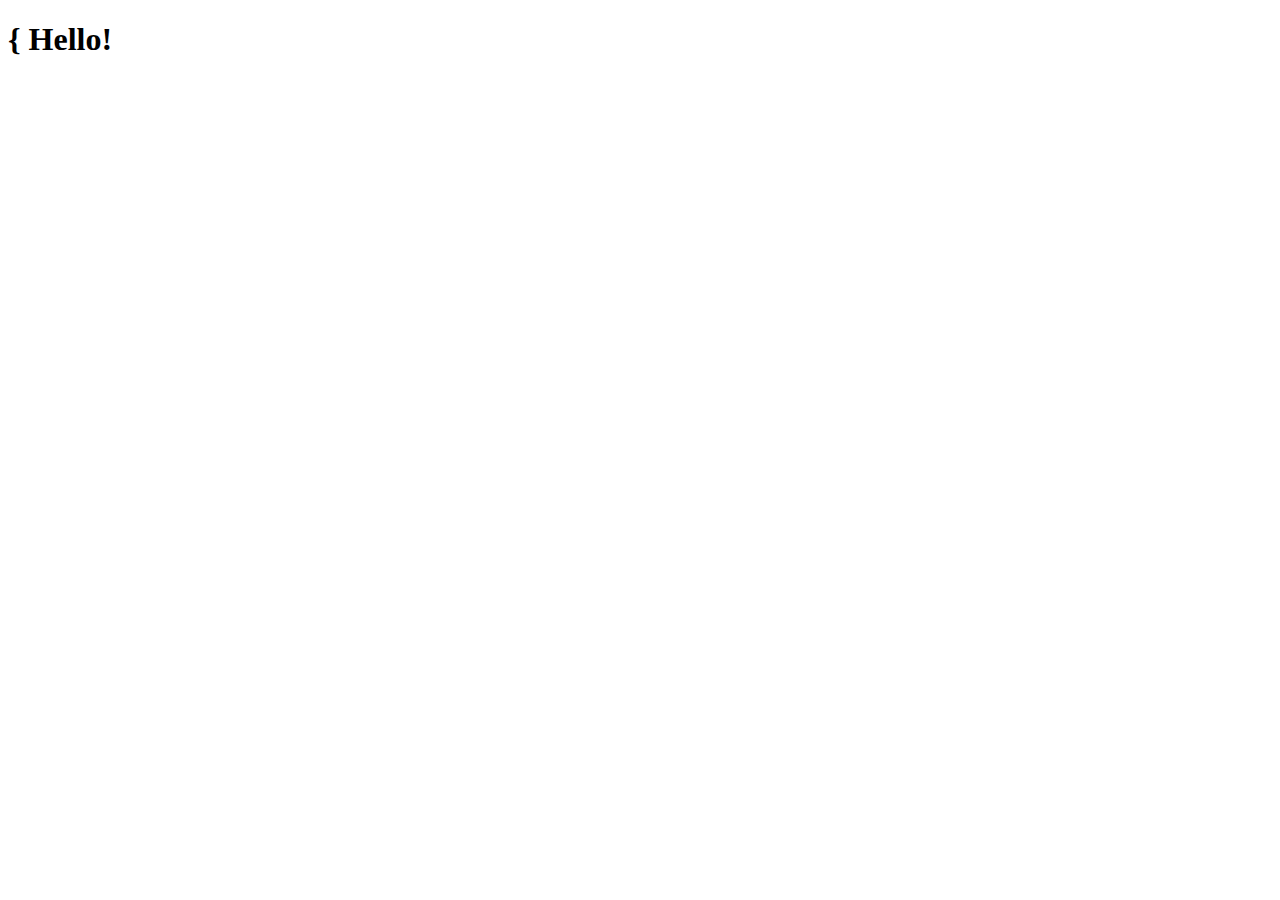
==== index.html @ dc4b1ad7 "init: Initial commit" ====
<!DOCTYPE html>
<html lang="en">
  <head>
    <meta charset="UTF-8" />
    <meta http-equiv="X-UA-Compatible" content="IE=edge" />
    <meta name="viewport" content="width=device-width, initial-scale=1.0" />
    <link rel="stylesheet" href="./style/style.css" />
    <title>Document</title>
  </head>
  <body>
    <h1>{ Hello!</h1>
  </body>
</html>
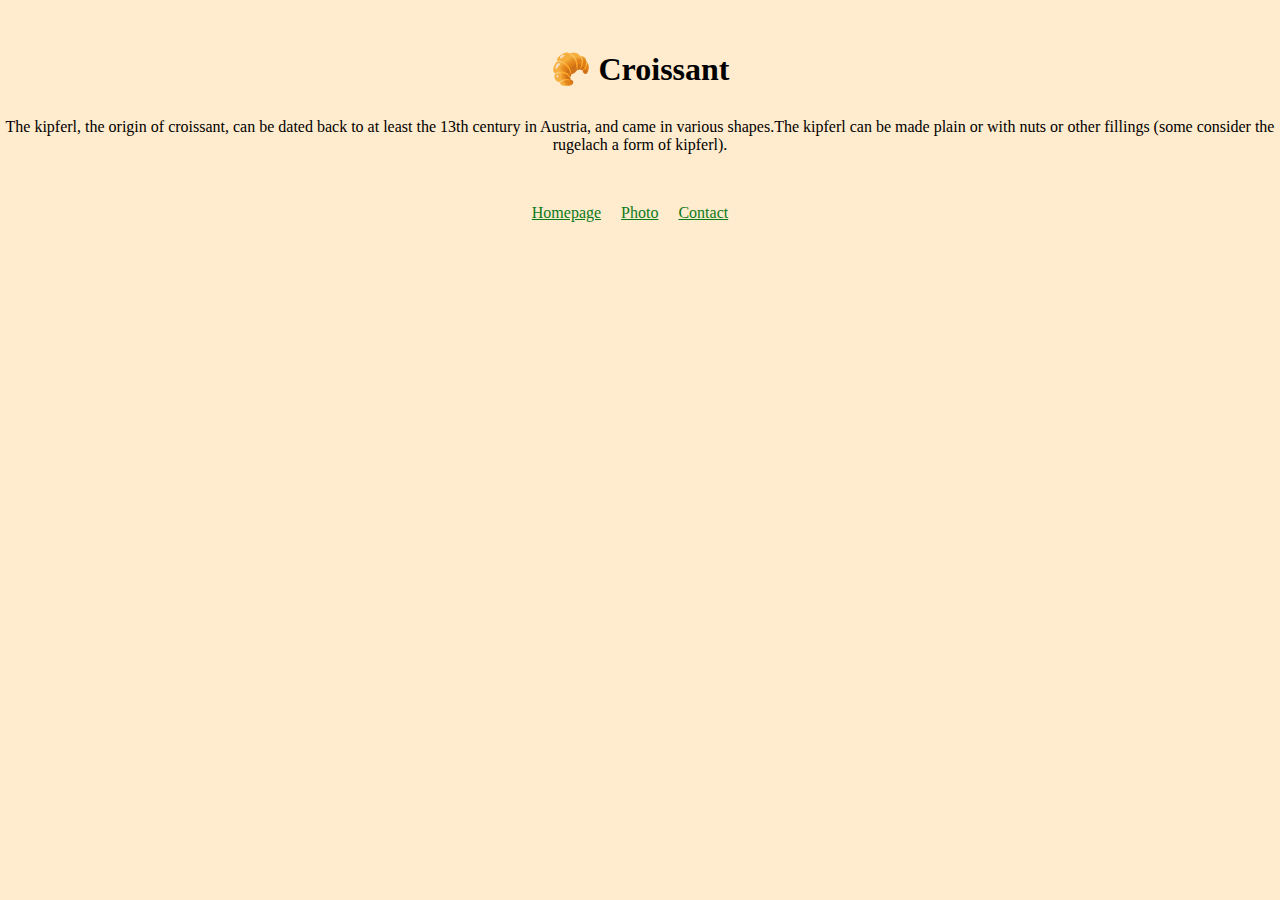
==== commit 8d72fb20: "add: add html and style home page" ====
--- a/index.html
+++ b/index.html
@@ -5,9 +5,22 @@
     <meta http-equiv="X-UA-Compatible" content="IE=edge" />
     <meta name="viewport" content="width=device-width, initial-scale=1.0" />
     <link rel="stylesheet" href="./style/style.css" />
-    <title>Document</title>
+    <title>Home page</title>
   </head>
   <body>
-    <h1>{ Hello!</h1>
+    <h1 class="main__title">🥐 Croissant</h1>
+    <p class="main__description">
+      The kipferl, the origin of croissant, can be dated back to at least the
+      13th century in Austria, and came in various shapes.The kipferl can be
+      made plain or with nuts or other fillings (some consider the rugelach a
+      form of kipferl).
+    </p>
+    <ul class="navigation">
+      <li><a href="#" class="navigation__link">Homepage</a></li>
+      <li><a href="./pages/photo.html" class="navigation__link">Photo</a></li>
+      <li>
+        <a href="./pages/contact.html" class="navigation__link">Contact</a>
+      </li>
+    </ul>
   </body>
 </html>
--- a/style/style.css
+++ b/style/style.css
@@ -0,0 +1,27 @@
+* {
+  margin: 0;
+  padding: 0;
+  box-sizing: border-box;
+}
+body {
+  background-color: blanchedalmond;
+}
+ul {
+  list-style-type: none;
+}
+.main__title {
+  padding: 50px 0 30px 0;
+  text-align: center;
+}
+.main__description {
+  text-align: center;
+}
+.navigation {
+  padding: 50px 0 0 0;
+  display: flex;
+  justify-content: center;
+}
+.navigation__link {
+  margin-right: 20px;
+  color: rgb(12, 122, 25);
+}
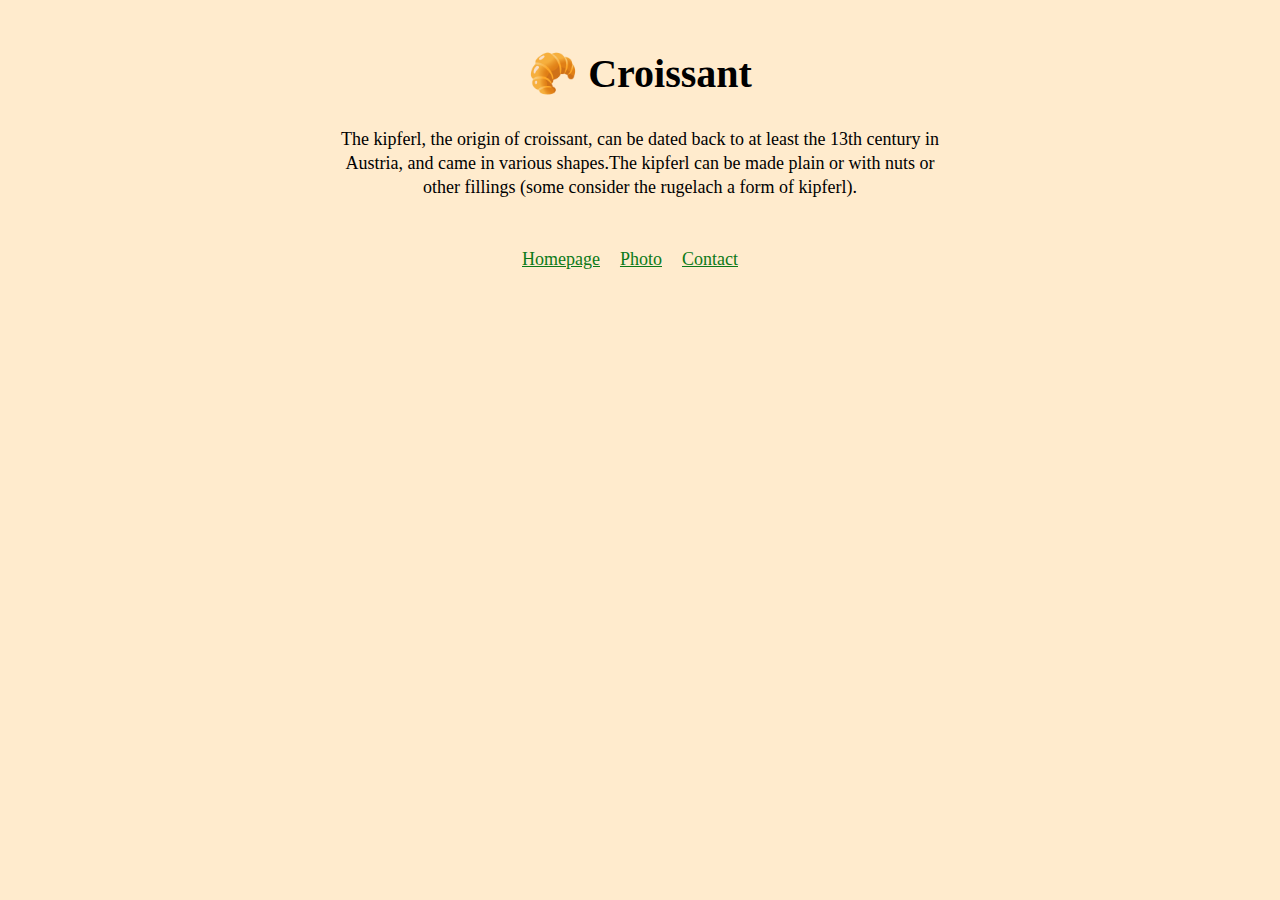
==== commit 807a6099: "add SEO" ====
--- a/index.html
+++ b/index.html
@@ -4,6 +4,7 @@
     <meta charset="UTF-8" />
     <meta http-equiv="X-UA-Compatible" content="IE=edge" />
     <meta name="viewport" content="width=device-width, initial-scale=1.0" />
+    <meta name="description" content="Croissant, wich I love" />
     <link rel="stylesheet" href="./style/style.css" />
     <title>Home page</title>
   </head>
@@ -16,10 +17,16 @@
       form of kipferl).
     </p>
     <ul class="navigation">
-      <li><a href="#" class="navigation__link">Homepage</a></li>
-      <li><a href="./pages/photo.html" class="navigation__link">Photo</a></li>
+      <li><a href="#" class="navigation__link" title="Home">Homepage</a></li>
       <li>
-        <a href="./pages/contact.html" class="navigation__link">Contact</a>
+        <a href="./pages/photo.html" class="navigation__link" title="Photo"
+          >Photo</a
+        >
+      </li>
+      <li>
+        <a href="./pages/contact.html" class="navigation__link" title="Contact"
+          >Contact</a
+        >
       </li>
     </ul>
   </body>
--- a/style/style.css
+++ b/style/style.css
@@ -9,12 +9,19 @@
 ul {
   list-style-type: none;
 }
-.main__title {
+.main__title,
+.contact__title,
+.picture__title {
   padding: 50px 0 30px 0;
   text-align: center;
+  font-size: 40px;
 }
 .main__description {
+  margin: 0 auto;
+  max-width: 600px;
   text-align: center;
+  font-size: 18px;
+  line-height: 24px;
 }
 .navigation {
   padding: 50px 0 0 0;
@@ -23,5 +30,27 @@
 }
 .navigation__link {
   margin-right: 20px;
+  font-size: 18px;
   color: rgb(12, 122, 25);
 }
+
+/* style contact page */
+.contact__description {
+  text-align: center;
+  font-size: 20px;
+}
+.contact__link {
+  color: rgb(105, 6, 92);
+}
+
+/* style photo page */
+.picture {
+  max-width: max-content;
+  padding: 20px;
+  margin: 20px auto;
+  box-shadow: 3px 3px 3px rgb(175, 159, 159);
+}
+.picture__img {
+  max-width: 100%;
+  border-radius: 10px;
+}
